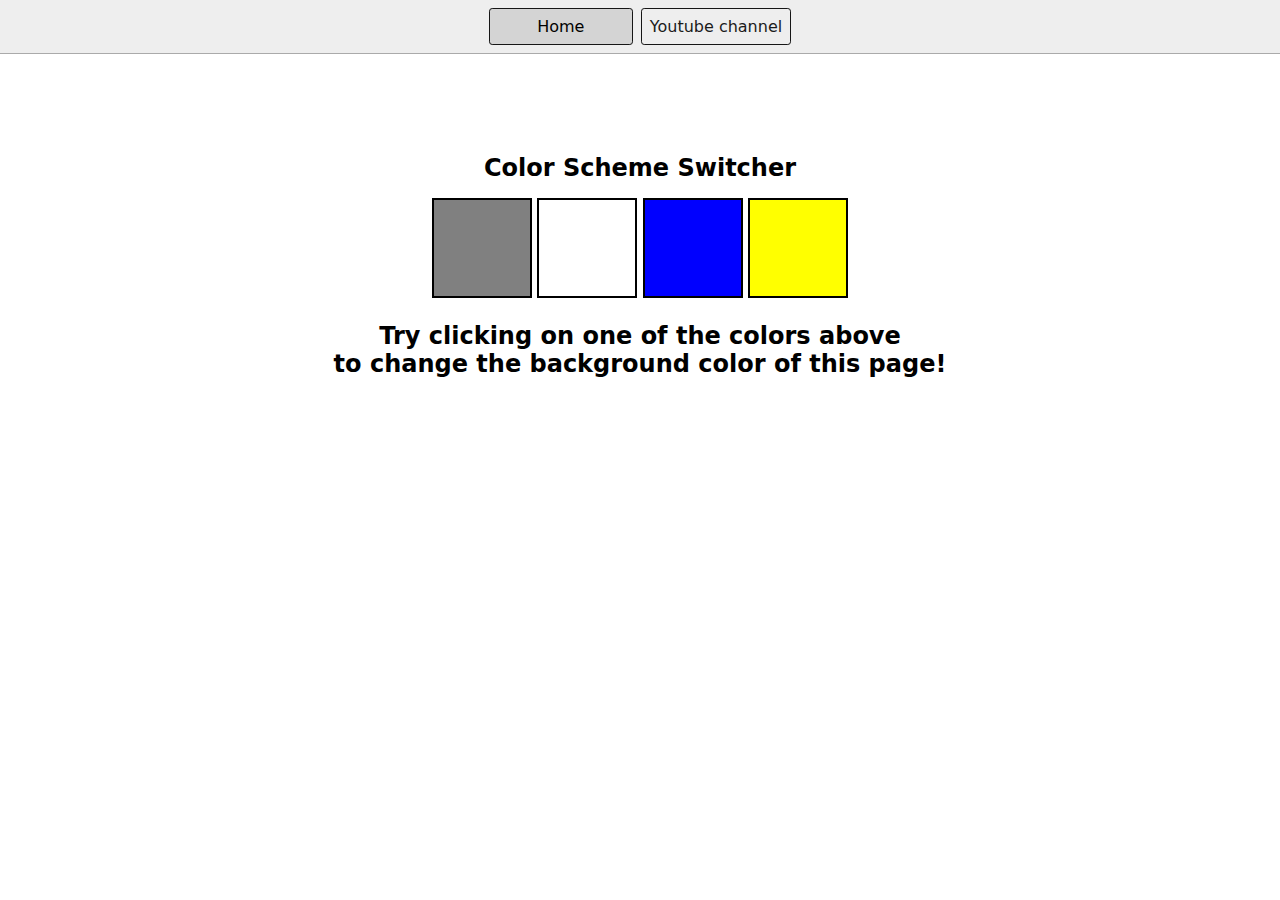
==== 06_projects/1-colorChanger/index.html @ a16700b0 "Added Project - Color Changer" ====
<!DOCTYPE html>
<html lang="en">
  <head>
    <meta charset="UTF-8" />
    <meta name="viewport" content="width=device-width, initial-scale=1.0" />
    <meta http-equiv="X-UA-Compatible" content="ie=edge" />
    <link rel="stylesheet" href="style.css" />
    <link rel="stylesheet" href="../styles.css" />
    <title>JavaScript Background Color Switcher</title>
  </head>
  <body>
    <nav>
      <a href="../index.html" aria-current="page">Home</a>
      <!-- target="_blank" -->
      <a href="https://www.youtube.com/@chaiaurcode">Youtube channel</a>
    </nav>
    <div class="canvas">
      <!-- <a
        style="
          background-color: #fff;
          padding: 10px 30px;
          border-radius: 8px;
          color: #212121;
          text-decoration: none;
          border: 2px solid #212121;
        "
        href="../index.html"
        >Back to Home Page</a
      > -->
      <h1>Color Scheme Switcher</h1>
      <span class="button" id="grey"></span>
      <span class="button" id="white"></span>
      <span class="button" id="blue"></span>
      <span class="button" id="yellow"></span>
      <h2>
        Try clicking on one of the colors above
        <span>to change the background color of this page!</span>
      </h2>
    </div>
    <script src="colorchanges.js"></script>
  </body>
</html>
---- 06_projects/1-colorChanger/style.css ----
html {
  margin: 0;
}

span {
  display: block;
}
.canvas {
  margin: 100px auto 100px;
  width: 80%;
  text-align: center;
}

.button {
  width: 100px;
  height: 100px;
  border: solid black 2px;
  display: inline-block;
}

#grey {
  background: grey;
}

#white {
  background: white;
}
#blue {
  background: blue;
}
#yellow {
  background: yellow;
}
---- 06_projects/styles.css ----
* {
  box-sizing: border-box;
}

body {
  margin: 0;
  font-family: system-ui, sans-serif;
  color: black;
  background-color: white;
}

nav {
  display: flex;
  flex-wrap: wrap;
  align-items: center;
  justify-content: center;
  padding: 0.5rem;
  gap: 0.5rem;
  border-bottom: solid 1px #aaa;
  background-color: #eee;
}

nav a {
  display: inline-block;
  min-width: 9rem;
  padding: 0.5rem;
  border-radius: 0.2rem;
  border: solid 1px rgb(22, 22, 22);
  text-align: center;
  text-decoration: none;
  color: #1b1b1b;
}

nav a[aria-current="page"] {
  color: #000;
  background-color: #d4d4d4;
}

main {
  padding: 1rem;
}

h1 {
  font-weight: bold;
  font-size: 1.5rem;
}

.projects {
  display: flex;
  flex-direction: column;
}

.project-link {
  background-color: #fff;
  padding: 10px 30px;
  border-radius: 8px;
  color: #212121;
  text-decoration: none;
  border: 2px solid #212121;
  margin-top: 5px;
}
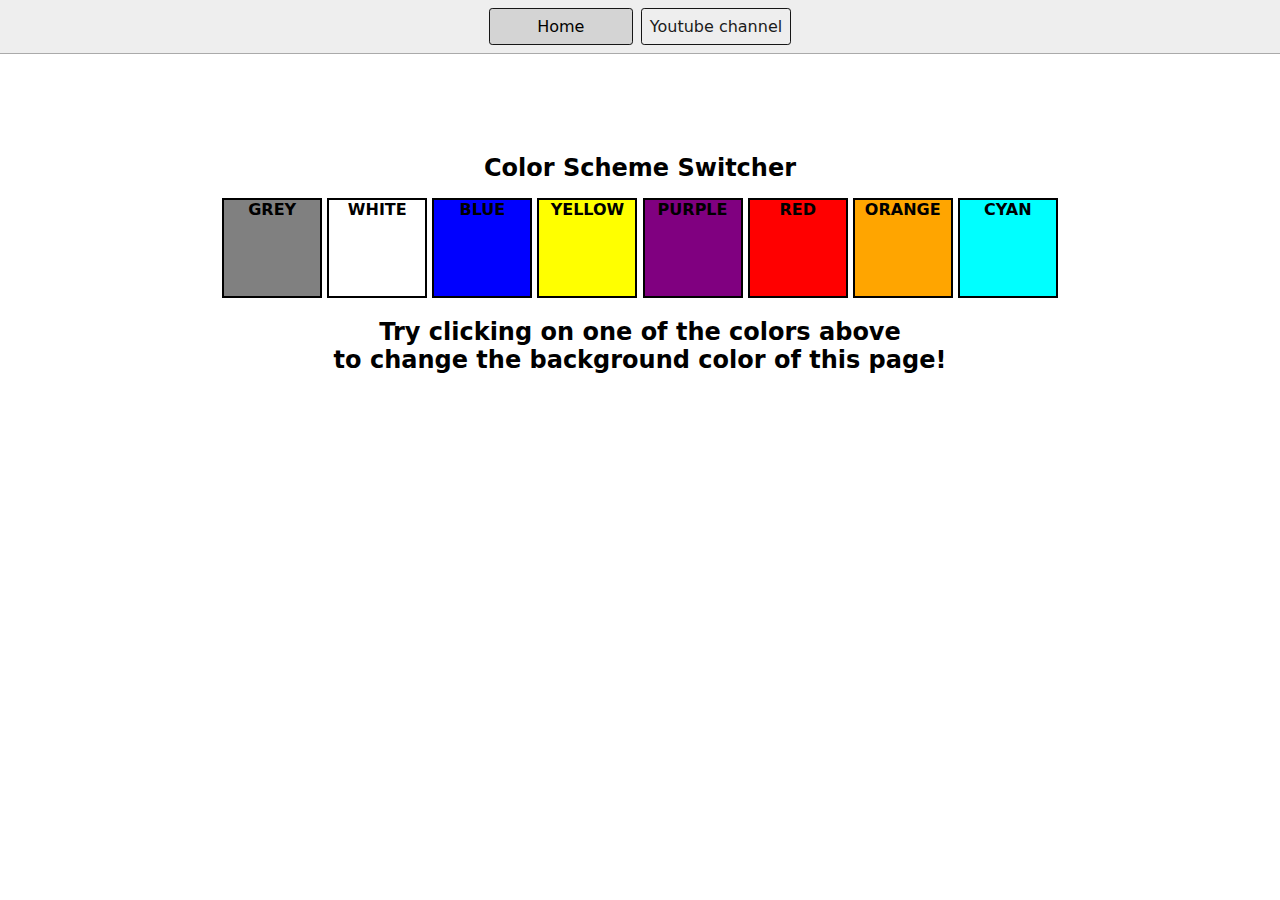
==== commit 2551d405: "added more colors and updated font styling" ====
--- a/06_projects/1-colorChanger/index.html
+++ b/06_projects/1-colorChanger/index.html
@@ -28,10 +28,14 @@
         >Back to Home Page</a
       > -->
       <h1>Color Scheme Switcher</h1>
-      <span class="button" id="grey"></span>
-      <span class="button" id="white"></span>
-      <span class="button" id="blue"></span>
-      <span class="button" id="yellow"></span>
+      <span class="button" id="grey">GREY</span>
+      <span class="button" id="white">WHITE</span>
+      <span class="button" id="blue">BLUE</span>
+      <span class="button" id="yellow">YELLOW</span>
+      <span class="button" id="purple">PURPLE</span>
+      <span class="button" id="red">RED</span>
+      <span class="button" id="orange">ORANGE</span>
+      <span class="button" id="cyan">CYAN</span>
       <h2>
         Try clicking on one of the colors above
         <span>to change the background color of this page!</span>
--- a/06_projects/1-colorChanger/style.css
+++ b/06_projects/1-colorChanger/style.css
@@ -16,6 +16,8 @@
   height: 100px;
   border: solid black 2px;
   display: inline-block;
+  size: 20px;
+  font-weight: bolder;
 }
 
 #grey {
@@ -31,3 +33,16 @@
 #yellow {
   background: yellow;
 }
+#purple {
+  background: purple;
+}
+#red {
+  background: red;
+}
+#orange {
+  background: orange;
+}
+
+#cyan {
+  background: cyan;
+}
